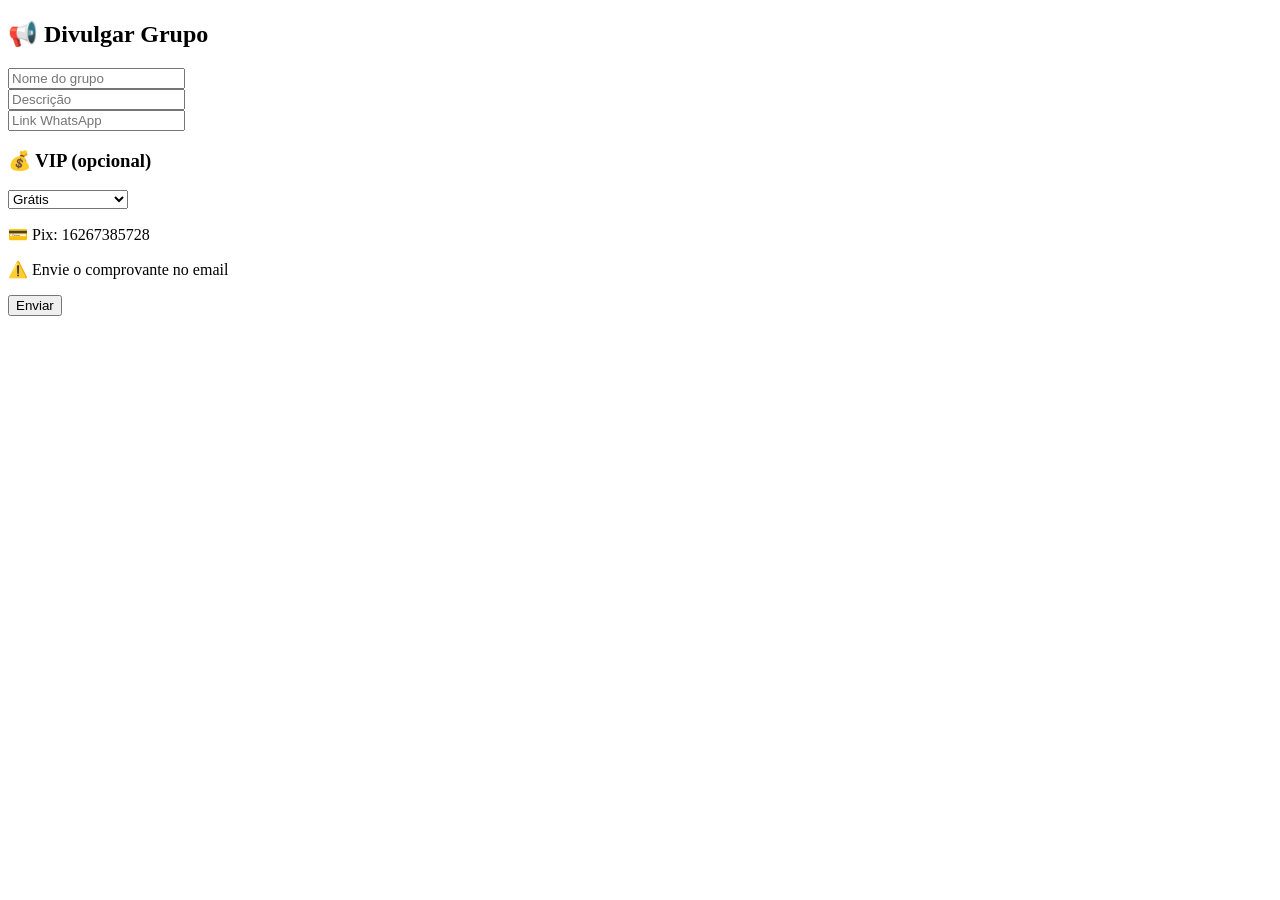
==== enviar.html @ 06fd2e65 "Add files via upload" ====
<!DOCTYPE html>
<html>
<head>
  <title>Enviar Grupo</title>
</head>
<body>

<h2>📢 Divulgar Grupo</h2>

<form action="https://formsubmit.co/seuemail@gmail.com" method="POST">
  <input type="text" name="nome" placeholder="Nome do grupo" required><br>
  <input type="text" name="descricao" placeholder="Descrição" required><br>
  <input type="text" name="link" placeholder="Link WhatsApp" required><br>

  <h3>💰 VIP (opcional)</h3>
  <select name="vip">
    <option value="0">Grátis</option>
    <option value="1">1 dia - R$2,50</option>
    <option value="2">2 dias - R$5,00</option>
    <option value="3">3 dias - R$8,00</option>
    <option value="4">4 dias - R$11,50</option>
    <option value="5">5 dias - R$15,00</option>
  </select>

  <p>💳 Pix: 16267385728</p>
  <p>⚠️ Envie o comprovante no email</p>

  <button type="submit">Enviar</button>
</form>

</body>
</html>
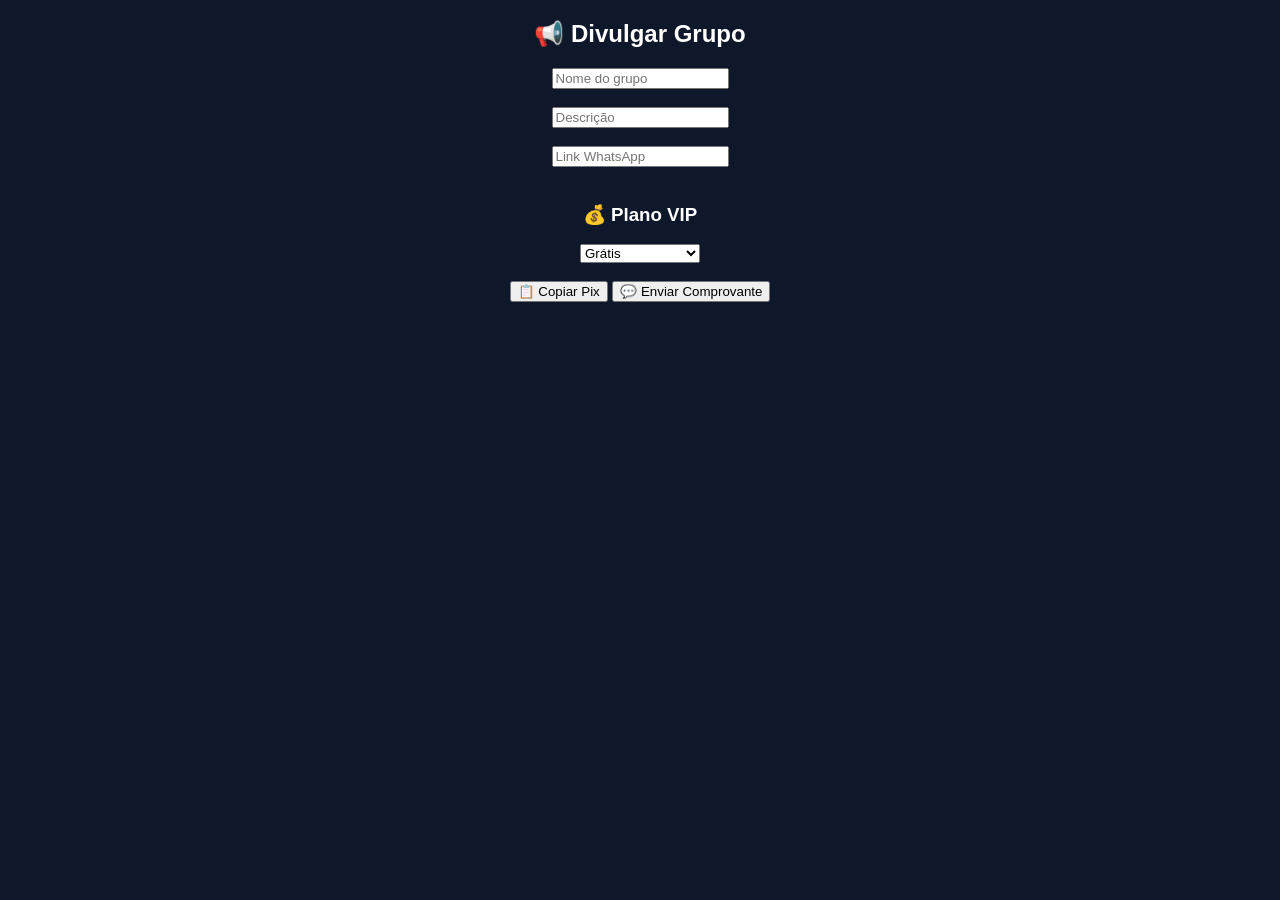
==== commit 114400b3: "Add files via upload" ====
--- a/enviar.html
+++ b/enviar.html
@@ -1,32 +1,51 @@
 <!DOCTYPE html>
 <html>
 <head>
-  <title>Enviar Grupo</title>
+  <title>Divulgar Grupo</title>
+  <link rel="stylesheet" href="style.css">
 </head>
 <body>
 
 <h2>📢 Divulgar Grupo</h2>
 
-<form action="https://formsubmit.co/seuemail@gmail.com" method="POST">
-  <input type="text" name="nome" placeholder="Nome do grupo" required><br>
-  <input type="text" name="descricao" placeholder="Descrição" required><br>
-  <input type="text" name="link" placeholder="Link WhatsApp" required><br>
+<input id="nome" placeholder="Nome do grupo"><br><br>
+<input id="descricao" placeholder="Descrição"><br><br>
+<input id="link" placeholder="Link WhatsApp"><br><br>
 
-  <h3>💰 VIP (opcional)</h3>
-  <select name="vip">
-    <option value="0">Grátis</option>
-    <option value="1">1 dia - R$2,50</option>
-    <option value="2">2 dias - R$5,00</option>
-    <option value="3">3 dias - R$8,00</option>
-    <option value="4">4 dias - R$11,50</option>
-    <option value="5">5 dias - R$15,00</option>
-  </select>
+<h3>💰 Plano VIP</h3>
 
-  <p>💳 Pix: 16267385728</p>
-  <p>⚠️ Envie o comprovante no email</p>
+<select id="vip">
+  <option value="0">Grátis</option>
+  <option value="1">1 dia - R$2,50</option>
+  <option value="2">2 dias - R$5,00</option>
+  <option value="3">3 dias - R$8,00</option>
+  <option value="4">4 dias - R$11,50</option>
+  <option value="5">5 dias - R$15,00</option>
+</select>
 
-  <button type="submit">Enviar</button>
-</form>
+<br><br>
+
+<button onclick="copiarPix()">📋 Copiar Pix</button>
+<button onclick="abrirWhats()">💬 Enviar Comprovante</button>
+
+<script>
+function copiarPix() {
+  const pix = "16267385728";
+  navigator.clipboard.writeText(pix);
+  alert("Pix copiado!");
+}
+
+function abrirWhats() {
+  const nome = document.getElementById("nome").value;
+  const plano = document.getElementById("vip").value;
+
+  const msg = `Olá, paguei o VIP\nGrupo: ${nome}\nPlano: ${plano} dias\nSegue comprovante:`;
+
+  const numero = "5521990682259";
+
+  window.open(`https://wa.me/${numero}?text=${encodeURIComponent(msg)}`);
+}
+</script>
 
 </body>
 </html>
--- a/style.css
+++ b/style.css
@@ -0,0 +1,40 @@
+body {
+  background: #0f172a;
+  color: white;
+  font-family: Arial;
+  text-align: center;
+}
+
+h1 {
+  margin-top: 20px;
+}
+
+.top-btn {
+  display: inline-block;
+  margin: 15px;
+  padding: 10px 20px;
+  background: #22c55e;
+  color: black;
+  border-radius: 10px;
+}
+
+.card {
+  background: #1e293b;
+  margin: 15px;
+  padding: 15px;
+  border-radius: 12px;
+}
+
+.vip {
+  border: 2px solid gold;
+  box-shadow: 0 0 10px gold;
+}
+
+.btn {
+  display: inline-block;
+  margin-top: 10px;
+  padding: 10px;
+  background: #22c55e;
+  color: black;
+  border-radius: 8px;
+}
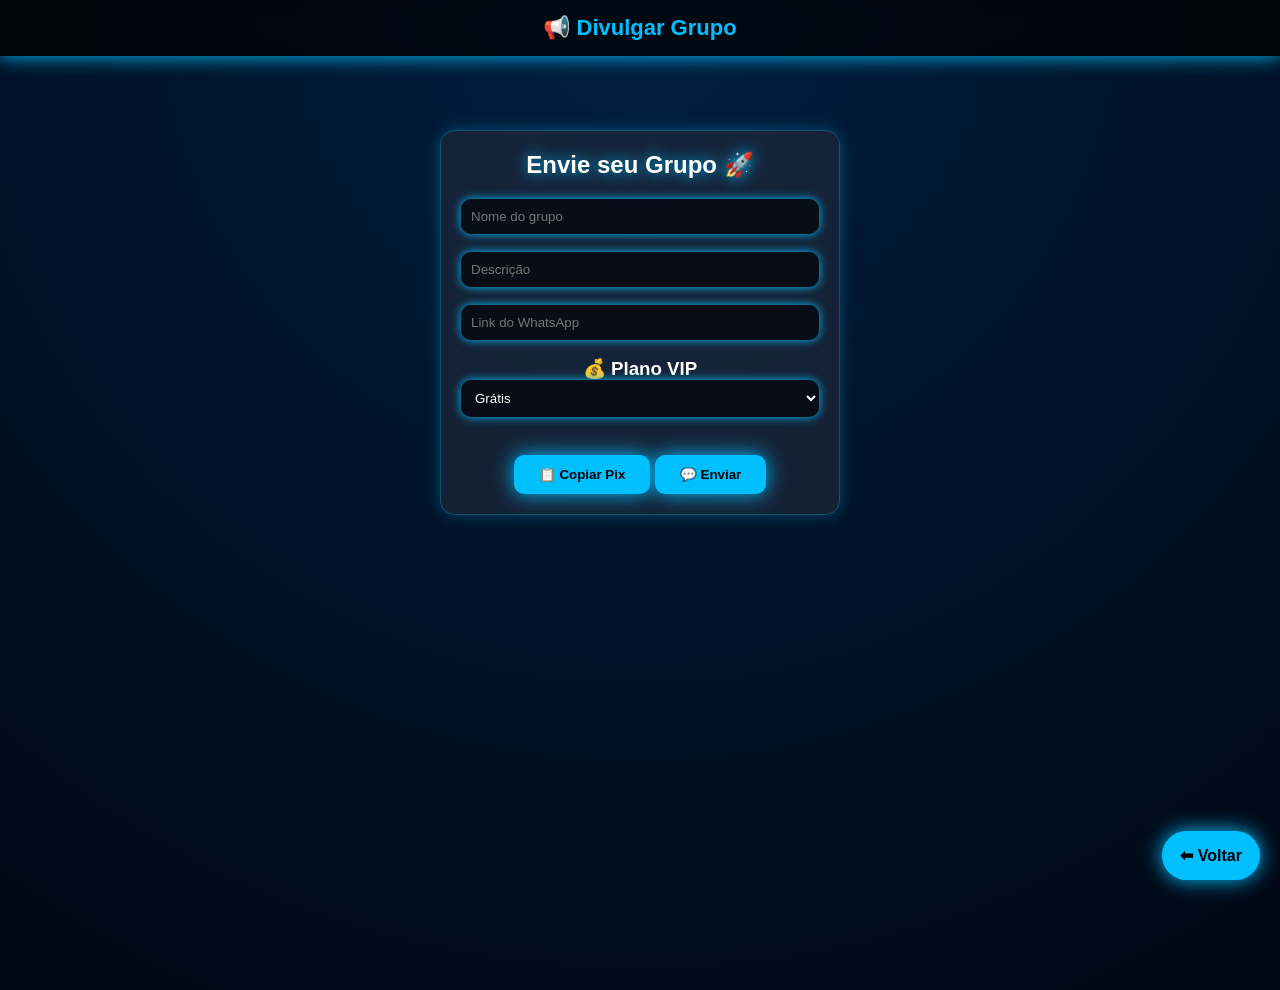
==== commit 7b9caefa: "Add files via upload" ====
--- a/enviar.html
+++ b/enviar.html
@@ -1,51 +1,110 @@
 <!DOCTYPE html>
-<html>
+<html lang="pt-BR">
 <head>
-  <title>Divulgar Grupo</title>
-  <link rel="stylesheet" href="style.css">
+<meta charset="UTF-8">
+<meta name="viewport" content="width=device-width, initial-scale=1.0">
+<title>Divulgar Grupo</title>
+<link rel="stylesheet" href="style.css">
 </head>
+
 <body>
 
-<h2>📢 Divulgar Grupo</h2>
+<header>📢 Divulgar Grupo</header>
 
-<input id="nome" placeholder="Nome do grupo"><br><br>
-<input id="descricao" placeholder="Descrição"><br><br>
-<input id="link" placeholder="Link WhatsApp"><br><br>
+<div class="hero">
 
-<h3>💰 Plano VIP</h3>
+  <div class="card" style="max-width: 400px; margin: auto;">
 
-<select id="vip">
-  <option value="0">Grátis</option>
-  <option value="1">1 dia - R$2,50</option>
-  <option value="2">2 dias - R$5,00</option>
-  <option value="3">3 dias - R$8,00</option>
-  <option value="4">4 dias - R$11,50</option>
-  <option value="5">5 dias - R$15,00</option>
-</select>
+    <h2 style="text-align:center; margin-bottom:20px; text-shadow:0 0 15px #00bfff;">
+      Envie seu Grupo 🚀
+    </h2>
 
-<br><br>
+    <input id="nome" placeholder="Nome do grupo" class="input"><br><br>
+    <input id="descricao" placeholder="Descrição" class="input"><br><br>
+    <input id="link" placeholder="Link do WhatsApp" class="input"><br><br>
 
-<button onclick="copiarPix()">📋 Copiar Pix</button>
-<button onclick="abrirWhats()">💬 Enviar Comprovante</button>
+    <h3 style="text-align:center;">💰 Plano VIP</h3>
+
+    <select id="vip" class="input">
+      <option value="0">Grátis</option>
+      <option value="1">1 dia - R$2,50</option>
+      <option value="2">2 dias - R$5,00</option>
+      <option value="3">3 dias - R$8,00</option>
+      <option value="4">4 dias - R$11,50</option>
+      <option value="5">5 dias - R$15,00</option>
+    </select>
+
+    <br><br>
+
+    <button class="btn" onclick="copiarPix()">📋 Copiar Pix</button>
+    <button class="btn" onclick="abrirWhats()">💬 Enviar</button>
+
+  </div>
+
+</div>
+
+<a href="index.html" class="float-btn">⬅ Voltar</a>
 
 <script>
 function copiarPix() {
   const pix = "16267385728";
-  navigator.clipboard.writeText(pix);
-  alert("Pix copiado!");
+
+  navigator.clipboard.writeText(pix)
+    .then(() => {
+      alert("✅ Pix copiado!");
+    })
+    .catch(() => {
+      alert("❌ Copie manualmente: " + pix);
+    });
 }
 
 function abrirWhats() {
   const nome = document.getElementById("nome").value;
-  const plano = document.getElementById("vip").value;
+  const descricao = document.getElementById("descricao").value;
+  const link = document.getElementById("link").value;
+  const planoValor = document.getElementById("vip").value;
 
-  const msg = `Olá, paguei o VIP\nGrupo: ${nome}\nPlano: ${plano} dias\nSegue comprovante:`;
+  let planoTexto = "Grátis";
+
+  if (planoValor == "1") planoTexto = "1 dia - R$2,50";
+  if (planoValor == "2") planoTexto = "2 dias - R$5,00";
+  if (planoValor == "3") planoTexto = "3 dias - R$8,00";
+  if (planoValor == "4") planoTexto = "4 dias - R$11,50";
+  if (planoValor == "5") planoTexto = "5 dias - R$15,00";
+
+  let msg = `🚀 *NOVA DIVULGAÇÃO* 🚀
+
+📌 Nome: ${nome}
+📝 Descrição: ${descricao}
+🔗 Link: ${link}
+
+💰 Plano: ${planoTexto}
+
+${planoValor == "0" ? "📢 Gratuito" : "✅ Já paguei!"}
+
+🔥 Aguardo aprovação!`;
 
   const numero = "5521990682259";
 
-  window.open(`https://wa.me/${numero}?text=${encodeURIComponent(msg)}`);
+  const url = `https://wa.me/${numero}?text=${encodeURIComponent(msg)}`;
+
+  window.open(url, "_blank");
 }
 </script>
 
+<style>
+/* INPUT CUSTOM */
+.input {
+  width: 100%;
+  padding: 10px;
+  border-radius: 10px;
+  border: none;
+  outline: none;
+  background: rgba(0,0,0,0.6);
+  color: white;
+  box-shadow: 0 0 10px #00bfff;
+}
+</style>
+
 </body>
 </html>
--- a/style.css
+++ b/style.css
@@ -1,40 +1,144 @@
+/* RESET */
+* {
+  margin: 0;
+  padding: 0;
+  box-sizing: border-box;
+}
+
+/* BODY */
 body {
-  background: #0f172a;
+  font-family: Arial, sans-serif;
+  background: radial-gradient(circle at top, #001f3f, #000814);
   color: white;
-  font-family: Arial;
+  min-height: 100vh;
+}
+
+/* HEADER */
+header {
+  position: fixed;
+  top: 0;
+  width: 100%;
+  padding: 15px;
+  text-align: center;
+  font-size: 22px;
+  font-weight: bold;
+  background: rgba(0, 0, 0, 0.7);
+  backdrop-filter: blur(10px);
+  color: #00bfff;
+  box-shadow: 0 0 20px #00bfff;
+  z-index: 1000;
+}
+
+/* HERO */
+.hero {
+  margin-top: 90px;
+  padding: 40px 20px;
   text-align: center;
 }
 
-h1 {
-  margin-top: 20px;
+.hero h1 {
+  font-size: 28px;
+  text-shadow: 0 0 20px #00bfff;
 }
 
-.top-btn {
-  display: inline-block;
-  margin: 15px;
-  padding: 10px 20px;
-  background: #22c55e;
+.hero button {
+  margin-top: 20px;
+  padding: 12px 25px;
+  border: none;
+  border-radius: 10px;
+  background: #00bfff;
   color: black;
-  border-radius: 10px;
+  font-weight: bold;
+  cursor: pointer;
+  box-shadow: 0 0 20px #00bfff;
+  transition: 0.3s;
 }
 
-.card {
-  background: #1e293b;
-  margin: 15px;
-  padding: 15px;
-  border-radius: 12px;
+.hero button:hover {
+  transform: scale(1.1);
+  box-shadow: 0 0 30px #00bfff;
 }
 
-.vip {
-  border: 2px solid gold;
-  box-shadow: 0 0 10px gold;
+/* BOTÃO TOPO */
+.top-btn {
+  position: fixed;
+  top: 70px;
+  right: 15px;
+  background: #00bfff;
+  color: black;
+  padding: 10px 15px;
+  border-radius: 10px;
+  font-weight: bold;
+  text-decoration: none;
+  box-shadow: 0 0 15px #00bfff;
 }
 
+/* CARDS */
+.card {
+  background: rgba(30, 41, 59, 0.7);
+  margin: 20px;
+  padding: 20px;
+  border-radius: 15px;
+  backdrop-filter: blur(10px);
+  border: 1px solid rgba(0,191,255,0.3);
+  box-shadow: 0 0 15px rgba(0,191,255,0.3);
+  transition: 0.3s;
+}
+
+.card:hover {
+  transform: translateY(-5px) scale(1.02);
+  box-shadow: 0 0 30px #00bfff;
+}
+
+/* VIP */
+.vip {
+  border: 2px solid #00bfff;
+  box-shadow: 0 0 25px #00bfff;
+}
+
+/* BOTÃO ENTRAR */
 .btn {
   display: inline-block;
-  margin-top: 10px;
-  padding: 10px;
-  background: #22c55e;
+  margin-top: 12px;
+  padding: 10px 20px;
+  background: #00bfff;
   color: black;
   border-radius: 8px;
+  font-weight: bold;
+  text-decoration: none;
+  box-shadow: 0 0 15px #00bfff;
+  transition: 0.3s;
+}
+
+.btn:hover {
+  transform: scale(1.1);
+  box-shadow: 0 0 25px #00bfff;
+}
+
+/* BOTÃO FLUTUANTE */
+.float-btn {
+  position: fixed;
+  bottom: 20px;
+  right: 20px;
+  background: #00bfff;
+  color: black;
+  padding: 15px 18px;
+  border-radius: 50px;
+  font-weight: bold;
+  text-decoration: none;
+  box-shadow: 0 0 20px #00bfff;
+  animation: pulse 1.5s infinite;
+}
+
+/* ANIMAÇÃO */
+@keyframes pulse {
+  0% {
+    box-shadow: 0 0 10px #00bfff;
+  }
+  50% {
+    box-shadow: 0 0 30px #00bfff;
+  }
+  100% {
+    box-shadow: 0 0 10px #00bfff;
+  }
 }
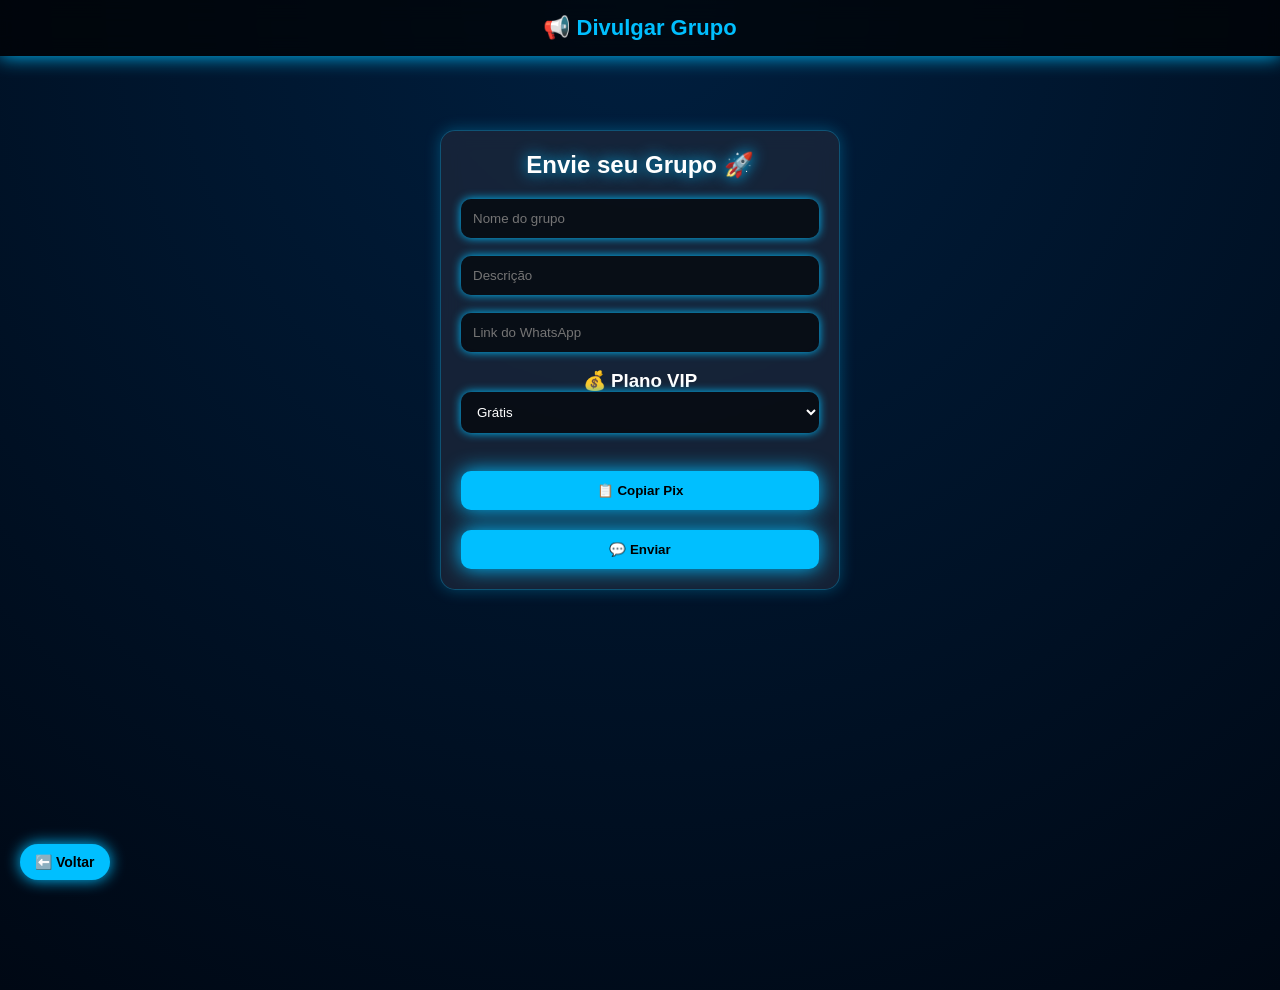
==== commit 25c3fd61: "Add files via upload" ====
--- a/enviar.html
+++ b/enviar.html
@@ -5,6 +5,66 @@
 <meta name="viewport" content="width=device-width, initial-scale=1.0">
 <title>Divulgar Grupo</title>
 <link rel="stylesheet" href="style.css">
+
+<style>
+/* INPUT */
+.input {
+  width: 100%;
+  padding: 12px;
+  border-radius: 10px;
+  border: none;
+  outline: none;
+  background: rgba(0,0,0,0.6);
+  color: white;
+  box-shadow: 0 0 10px #00bfff;
+}
+
+/* BOTÕES */
+.btn {
+  margin-top: 10px;
+  width: 100%;
+  padding: 12px;
+  border: none;
+  border-radius: 10px;
+  background: #00bfff;
+  color: black;
+  font-weight: bold;
+  cursor: pointer;
+  box-shadow: 0 0 15px #00bfff;
+  transition: 0.3s;
+}
+
+.btn:hover {
+  transform: scale(1.05);
+}
+
+/* BOTÃO VOLTAR (CORRIGIDO 🔥) */
+.btn-voltar {
+  position: fixed;
+  bottom: 20px;
+  left: 20px;
+
+  background: #00bfff;
+  color: black;
+
+  padding: 10px 15px;
+  border-radius: 50px;
+
+  font-size: 14px;
+  font-weight: bold;
+
+  display: flex;
+  align-items: center;
+  gap: 5px;
+
+  border: none;
+  cursor: pointer;
+
+  box-shadow: 0 0 15px #00bfff;
+  z-index: 999;
+}
+</style>
+
 </head>
 
 <body>
@@ -43,7 +103,10 @@
 
 </div>
 
-<a href="index.html" class="float-btn">⬅ Voltar</a>
+<!-- BOTÃO VOLTAR CORRIGIDO -->
+<button class="btn-voltar" onclick="window.location.href='index.html'">
+  ⬅️ Voltar
+</button>
 
 <script>
 function copiarPix() {
@@ -92,19 +155,5 @@
 }
 </script>
 
-<style>
-/* INPUT CUSTOM */
-.input {
-  width: 100%;
-  padding: 10px;
-  border-radius: 10px;
-  border: none;
-  outline: none;
-  background: rgba(0,0,0,0.6);
-  color: white;
-  box-shadow: 0 0 10px #00bfff;
-}
-</style>
-
 </body>
 </html>
--- a/style.css
+++ b/style.css
@@ -71,6 +71,11 @@
   font-weight: bold;
   text-decoration: none;
   box-shadow: 0 0 15px #00bfff;
+  transition: 0.3s;
+}
+
+.top-btn:hover {
+  transform: scale(1.1);
 }
 
 /* CARDS */
@@ -90,14 +95,14 @@
   box-shadow: 0 0 30px #00bfff;
 }
 
-/* VIP */
+/* VIP CARD */
 .vip {
   border: 2px solid #00bfff;
-  box-shadow: 0 0 25px #00bfff;
-}
-
-/* BOTÃO ENTRAR */
-.btn {
+  box-shadow: 0 0 20px #00bfff, 0 0 40px #00bfff inset;
+}
+
+/* BOTÃO ENTRAR (CORRIGIDO 🔥) */
+.botao {
   display: inline-block;
   margin-top: 12px;
   padding: 10px 20px;
@@ -110,21 +115,35 @@
   transition: 0.3s;
 }
 
-.btn:hover {
+.botao:hover {
   transform: scale(1.1);
   box-shadow: 0 0 25px #00bfff;
 }
 
-/* BOTÃO FLUTUANTE */
+/* BOTÃO VIP */
+.botao.vip {
+  background: #22c55e;
+  box-shadow: 0 0 15px #22c55e;
+}
+
+.botao.vip:hover {
+  box-shadow: 0 0 25px #22c55e;
+}
+
+/* BOTÃO FLUTUANTE (+) */
 .float-btn {
   position: fixed;
   bottom: 20px;
   right: 20px;
   background: #00bfff;
   color: black;
-  padding: 15px 18px;
-  border-radius: 50px;
-  font-weight: bold;
+  width: 60px;
+  height: 60px;
+  border-radius: 50%;
+  font-size: 30px;
+  display: flex;
+  align-items: center;
+  justify-content: center;
   text-decoration: none;
   box-shadow: 0 0 20px #00bfff;
   animation: pulse 1.5s infinite;
@@ -141,4 +160,62 @@
   100% {
     box-shadow: 0 0 10px #00bfff;
   }
+}
+
+/* BADGE VIP */
+.vip-badge {
+  margin-left: 10px;
+  padding: 3px 8px;
+  border-radius: 6px;
+  font-size: 12px;
+  font-weight: bold;
+  background: #00bfff;
+  color: black;
+  box-shadow: 0 0 10px #00bfff, 0 0 20px #00bfff;
+  animation: glowVip 1.5s infinite alternate;
+}
+
+/* ANIMAÇÃO VIP */
+@keyframes glowVip {
+  from {
+    box-shadow: 0 0 10px #00bfff;
+  }
+  to {
+    box-shadow: 0 0 25px #00bfff;
+  }
+}
+
+/* BOTÃO VOLTAR (CORRIGIDO 🔥) */
+.btn-voltar {
+  position: fixed;
+  bottom: 20px;
+  left: 20px; /* muda pra esquerda pra não bater com o + */
+
+  background: #00bfff;
+  color: black;
+
+  padding: 10px 15px;
+  border-radius: 50px;
+
+  font-size: 14px;
+  font-weight: bold;
+
+  display: flex;
+  align-items: center;
+  gap: 5px;
+
+  width: auto;
+  height: auto;
+
+  border: none;
+  cursor: pointer;
+
+  box-shadow: 0 0 15px #00bfff;
+  z-index: 999;
+  transition: 0.3s;
+}
+
+.btn-voltar:hover {
+  transform: scale(1.1);
+  box-shadow: 0 0 25px #00bfff;
 }
